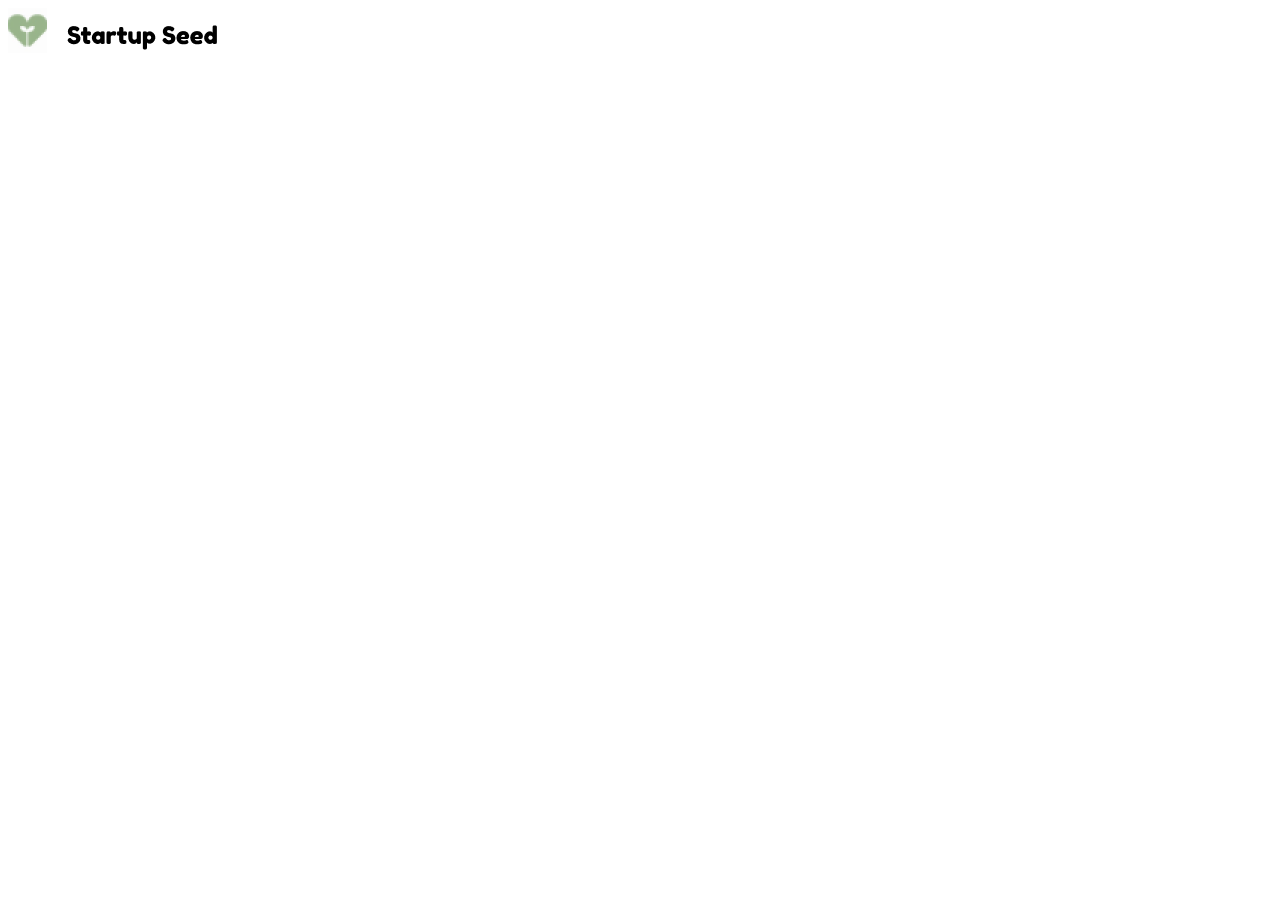
==== index.html @ c7de2cb4 "estructura html" ====
<!DOCTYPE html>
<html lang="en">
<head>
    <meta charset="UTF-8">
    <meta http-equiv="X-UA-Compatible" content="IE=edge">
    <meta name="viewport" content="width=device-width, initial-scale=1.0">
    <title>Document</title>
</head>
<body>
    <header> 
        <img src="./logo.png" alt="">
        <nav>

        </nav>
    </header>
    <main></main>
    <footer></footer>
</body>
</html>
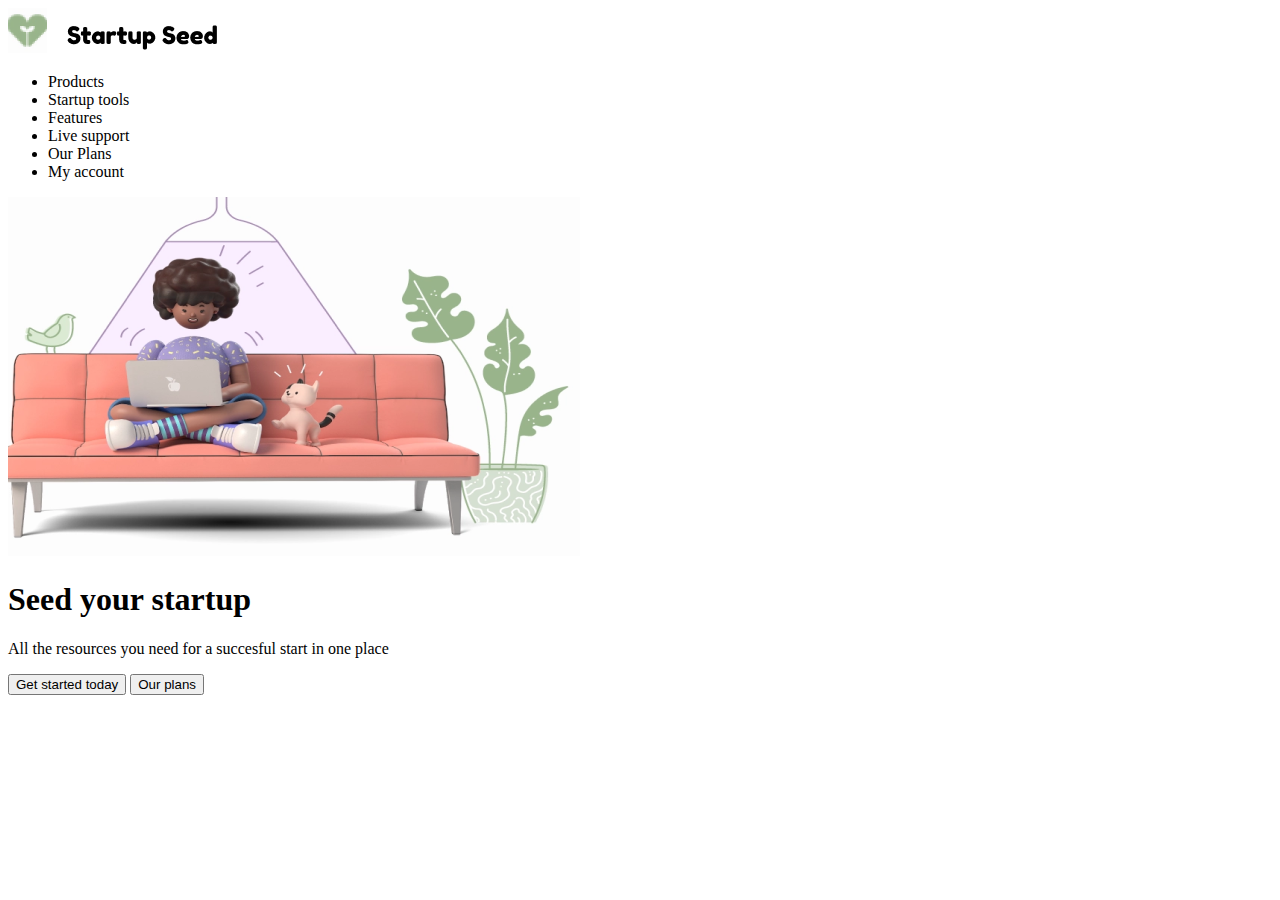
==== commit bed4ea1f: "div" ====
--- a/index.html
+++ b/index.html
@@ -10,10 +10,32 @@
     <header> 
         <img src="./logo.png" alt="">
         <nav>
+<ul>
+    <li>Products</li>
+    <li>Startup tools</li>
+    <li>Features</li>
+    <li>Live support</li>
+    <li>Our Plans
+        <li>My account</li>
+    </li>
 
+</ul>
         </nav>
     </header>
-    <main></main>
+    <main>
+        <div>
+            <img src="./image 3.png" alt="">
+        </div>
+        <div>
+            <h1>Seed your
+                startup</h1>
+                <p>
+                    All the resources you need for a succesful start in one place
+                </p>
+                <button>Get started today</button>
+                <button>Our plans</button>
+        </div>
+    </main>
     <footer></footer>
 </body>
 </html>